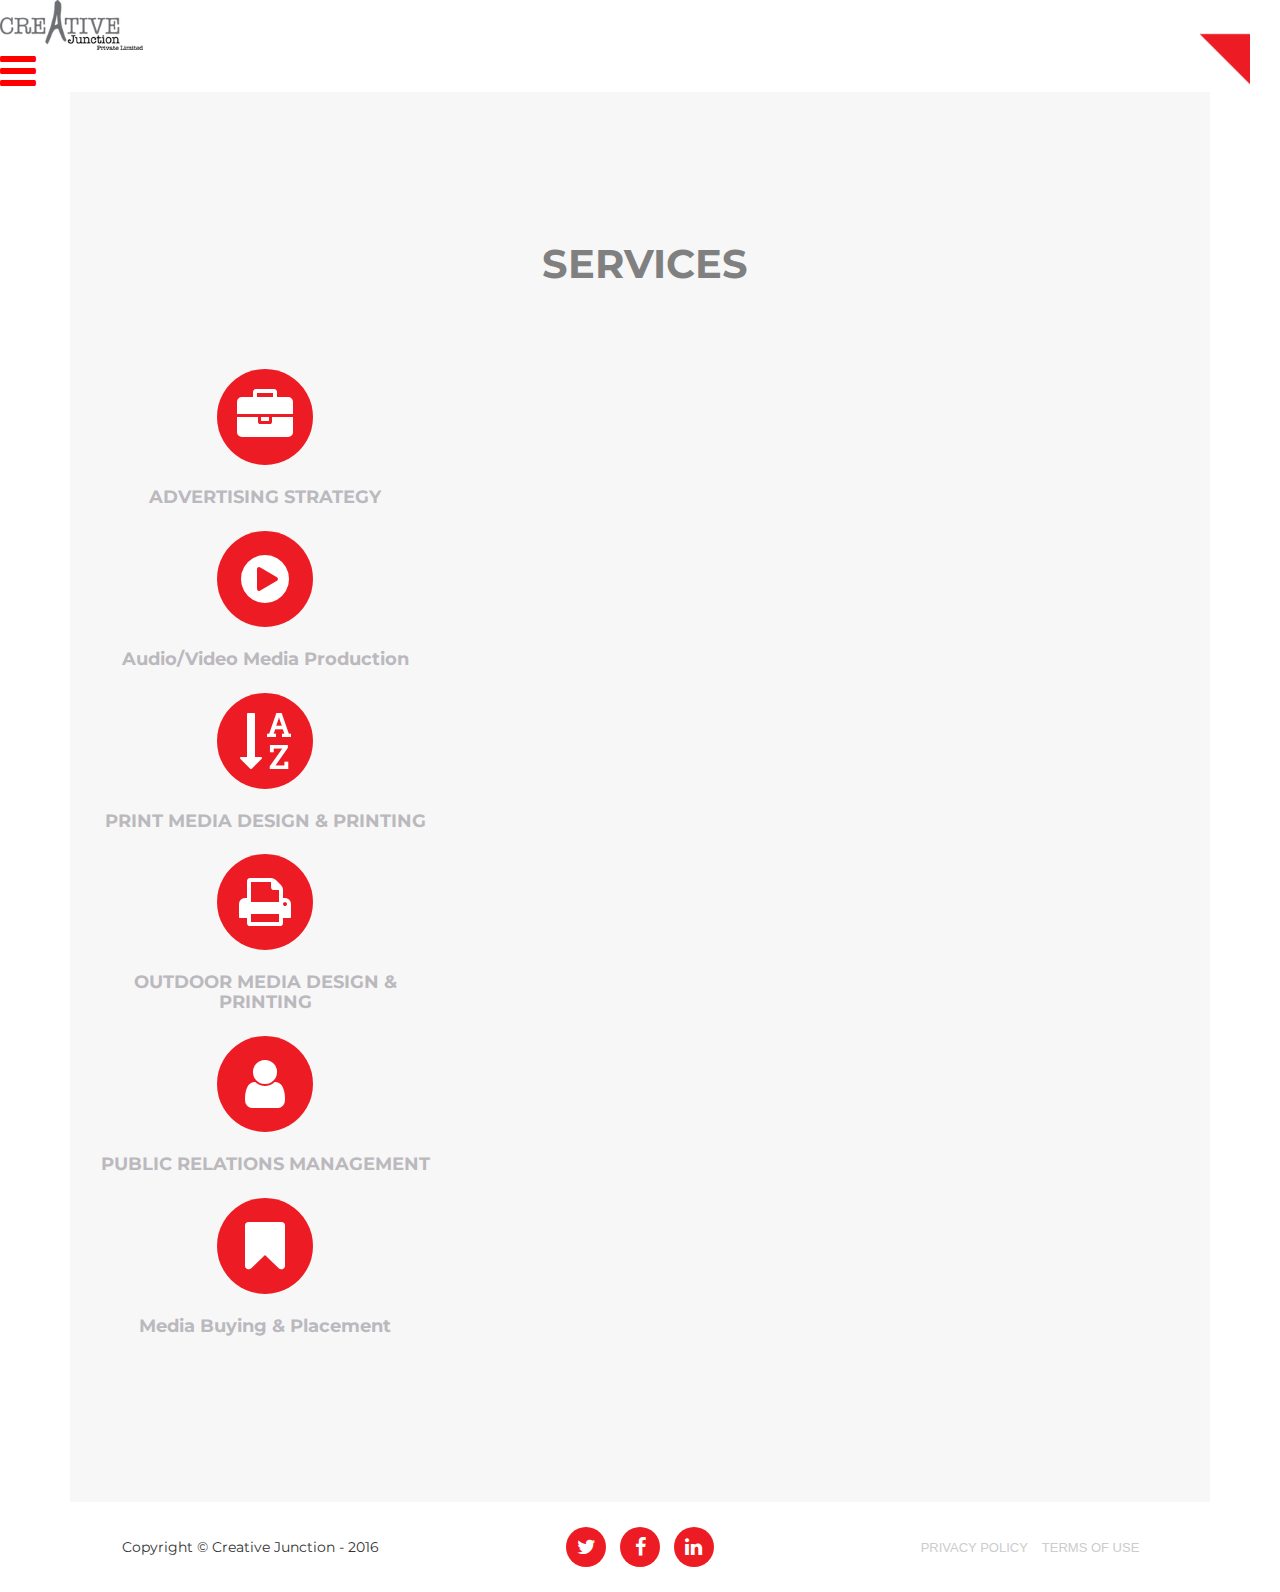
==== www/index.html @ 99983f6a "Start" ====
<!DOCTYPE html>
<html lang="en">

<head>

    <meta charset="utf-8">
    <meta http-equiv="X-UA-Compatible" content="IE=edge">
    <meta name="viewport" content="user-scalable=no, initial-scale=1, maximum-scale=1, minimum-scale=1, width=device-width, height=device-height, target-densitydpi=device-dpi" />
    <link rel="stylesheet" type="text/css" href="css/index.css" />
    <meta name="description" content="">
    <meta name="author" content="Cornelius">
    <title>Creative Junction</title>
    <!-- jQuery -->
    <script src="https://ajax.googleapis.com/ajax/libs/jquery/1.11.2/jquery.min.js" ></script>
    <!-- Bootstrap Core CSS -->
    <link href="css/bootstrap.min.css" rel="stylesheet">
    <script src="js/modernizr.custom.js"></script>
    <!-- <script src="https://code.jquery.com/mobile/1.4.5/jquery.mobile-1.4.5.min.js"></script> -->
    

    <link rel="stylesheet" href="https://cdnjs.cloudflare.com/ajax/libs/font-awesome/4.5.0/css/font-awesome.min.css">
	
    
    

    <!-- Custom Fonts -->
    <link href="https://fonts.googleapis.com/css?family=Montserrat:400,700" rel="stylesheet" type="text/css">
    <link href='https://fonts.googleapis.com/css?family=Kaushan+Script' rel='stylesheet' type='text/css'>
    

    <!-- HTML5 Shim and Respond.js IE8 support of HTML5 elements and media queries -->
    <!-- WARNING: Respond.js doesn't work if you view the page via file:// -->
    <!--[if lt IE 9]>
        <script src="https://oss.maxcdn.com/libs/html5shiv/3.7.0/html5shiv.js"></script>
        <script src="https://oss.maxcdn.com/libs/respond.js/1.4.2/respond.min.js"></script>
    <![endif]-->
    <link rel="stylesheet" type="text/css" href="css/style.css"/>
	<style type="text/css">
        .btn-cus{
            font-size: 10px;border-radius: 0;padding: 10px 16px;
            background-color: white;
        }
    </style>
</head>
<body id="page-top" class="index">
<div class = "">   
    <div style = "top: 50px;z-index: 9999;left: 30px;"><img src = "images/cj-logo.png" height = "50px" ></div>
    <nav>
        <span id = "menu-prim" style = "color:red; cursor:pointer" >
                <i class="fa fa-bars fa-3x"></i>
        </span>
        <ul class = "hidden_menu_primary pull-left text-center" style = "height: 600px; width : 100%; padding-top:200px">
            <li>
                <a href = "#" onclick="window.open('http://www.creative-junction.com/', '_system');">Visit Website</a>
            </li>
            <li style = "padding-top : 20px">
                <a href="blog.html">What's Trending</a>
            </li>
            <li style = "padding-top : 30px">
                <a href="design.html">Wireframe Print Add</a>
            </li>
            
        </ul>
    </nav>
</div>
    <!-- Navigation -->
    <nav class="primary-menu">
        <div id="menu"><img src = "images/CJ-Triangle.png" height = "50px" ></div>
        <!-- <ul class = "hidden_menu text-center">
            <li>
                <button style = "" id = "btn-logo" class = "btn-cus" >
                    Category 1
                </button>
            </li>
            <li style = "padding-top : 16px">
                <button id = "btn-text" class="btn-cus">
                    Category 2
                </button>
            </li>
            <li style = "padding-top : 20px">
                <button id = "btn-image" class="btn-cus">
                    Category 3
                </button>
            </li>
        </ul> -->
    </nav>
<div class="container">
	
	<section id="services" class = "about12 bg-light-gray" >
        <div class="container">
            <div class="row">
                <div class="col-lg-12 text-center">
                    <h2 class="section-heading" style = "color:gray; margin-left:-20px">Services</h2>
                    <h3 class="section-subheading text-muted"></h3>
                </div>
            </div>
            <div class="row text-center">
                <div class="col-md-4">
                	<span href="#servicesModal1" class="portfolio-link" data-toggle="modal">
		                    <span class="fa-stack fa-4x">
		                        <i class="fa fa-circle fa-stack-2x text-primary"></i>
		                        <i class="fa fa-briefcase fa-stack-1x fa-inverse"></i>
		                    </span>
		                    <h4 class="service-heading">ADVERTISING STRATEGY</h4>
		                    <div class="portfolio-hover" style = "cursor: pointer;">
                            <div class="portfolio-hover-content">
                            </div>
                        </div>
		            </span>
                </div>
            </div>
            <div class="row text-center">
                <div class="col-md-4">
                	<span href="#servicesModal2" class="portfolio-link" data-toggle="modal">
		                    <span class="fa-stack fa-4x">
		                        <i class="fa fa-circle fa-stack-2x text-primary"></i>
		                        <i class="fa fa-play-circle fa-stack-1x fa-inverse"></i>
		                    </span>
		                    <h4 class="service-heading">Audio/Video Media Production</h4>
		                    <div class="portfolio-hover" style = "cursor: pointer;">
                            <div class="portfolio-hover-content">
                            </div>
                        </div>
		            </span>
                </div>
            </div>
            <div class="row text-center">
                <div class="col-md-4">
                	<span href="#servicesModal3" class="portfolio-link" data-toggle="modal">
		                    <span class="fa-stack fa-4x">
		                        <i class="fa fa-circle fa-stack-2x text-primary"></i>
		                        <i class="fa fa-sort-alpha-asc fa-stack-1x fa-inverse"></i>
		                    </span>
		                    <h4 class="service-heading">PRINT MEDIA DESIGN & PRINTING</h4>
		                    <div class="portfolio-hover" style = "cursor: pointer;">
                            <div class="portfolio-hover-content">
                            </div>
                        </div>
		            </span>
                </div>
            </div>
            <div class="row text-center">
                <div class="col-md-4">
                	<span href="#servicesModal4" class="portfolio-link" data-toggle="modal">
		                    <span class="fa-stack fa-4x">
		                        <i class="fa fa-circle fa-stack-2x text-primary"></i>
		                        <i class="fa fa-print fa-stack-1x fa-inverse"></i>
		                    </span>
		                    <h4 class="service-heading">OUTDOOR MEDIA DESIGN & PRINTING</h4>
		                    <div class="portfolio-hover" style = "cursor: pointer;">
                            <div class="portfolio-hover-content">
                            </div>
                        </div>
		            </span>
                </div>
            </div>
            <div class="row text-center">
                <div class="col-md-4">
                	<span href="#servicesModal5" class="portfolio-link" data-toggle="modal">
		                    <span class="fa-stack fa-4x">
		                        <i class="fa fa-circle fa-stack-2x text-primary"></i>
		                        <i class="fa fa-user fa-stack-1x fa-inverse"></i>
		                    </span>
		                    <h4 class="service-heading">PUBLIC RELATIONS MANAGEMENT</h4>
		                    <div class="portfolio-hover" style = "cursor: pointer;">
                            <div class="portfolio-hover-content">
                            </div>
                        </div>
		            </span>
                </div>
            </div>
            <div class="row text-center">
                <div class="col-md-4">
                	<span href="#servicesModal2" class="portfolio-link" data-toggle="modal">
		                    <span class="fa-stack fa-4x">
		                        <i class="fa fa-circle fa-stack-2x text-primary"></i>
		                        <i class="fa fa-bookmark fa-stack-1x fa-inverse"></i>
		                    </span>
		                    <h4 class="service-heading">Media Buying & Placement</h4>
		                    <div class="portfolio-hover" style = "cursor: pointer;">
                            <div class="portfolio-hover-content">
                            </div>
                        </div>
		            </span>
                </div>
            </div>
        </div>
	</section>
	
</div>




<footer>
        <div class="container">
            <div class="row">
                <div class="col-md-4">
                    <span class="copyright">Copyright &copy; Creative Junction - 2016</span>
                </div>
                <div class="col-md-4">
                    <ul class="list-inline social-buttons">
                        <li><a href="#"><i class="fa fa-twitter"></i></a>
                        </li>
                        <li><a href="#"><i class="fa fa-facebook"></i></a>
                        </li>
                        <li><a href="#"><i class="fa fa-linkedin"></i></a>
                        </li>
                    </ul>
                </div>
                <div class="col-md-4">
                    <ul class="list-inline quicklinks">
                        <li><a href="#">Privacy Policy</a>
                        </li>
                        <li><a href="#">Terms of Use</a>
                        </li>
                    </ul>
                </div>
            </div>
        </div>
    </footer>
    <!-- Bootstrap Core JavaScript -->
    <script src="js/bootstrap.min.js"></script>
    
    <!--=========== custom js plugin ================-->
    <script src="js/sidebar.js"></script>

    <!-- Main Js -->
        
        <script type="text/javascript" src="cordova.js"></script>
        
        <script type="text/javascript">
            app.initialize();
        </script>
        <script>
        	$("#menu").click(function(){
                $(".hidden_menu").fadeToggle("slow", "linear");
            });

            $("#menu-prim").click(function(){
                if($("#menu-prim i").hasClass("fa-bars")){
                    $("#menu-prim i").removeClass("fa-bars");
                    $("#menu-prim i").addClass("fa-close");       
                }else if($("#menu-prim i").hasClass("fa-close")){
                    $("#menu-prim i").removeClass("fa-close");
                    $("#menu-prim i").addClass("fa-bars");
                }
                $(".hidden_menu_primary").fadeToggle("slow", "linear");
            });
        </script>
</body>
</html>
---- www/css/style.css ----
/*==============================================================
/***       D E F A U L T         ***
==============================================================*/

*{
margin: 0;
padding: 0;
}

html,body{
font-family: 'Montserrat', sans-serif;
font-family: 'Raleway', sans-serif;
height: 100%;
width: 100%;
}

ul {
padding:0;
margin:0;
}

li {
padding:0;
margin:0;
list-style:none;
}

/*==============================================================
/***       T Y P O G R A P H Y         ***
==============================================================*/

a{

text-decoration: none;
}

p{
font-size: 14px;
font-family: 'Raleway';
}

a:active,a:focus{
text-decoration: none;
color: inherit;
border-color:transparent;
}

a {
color:transparent;
text-decoration: none;
}

h1, h2, h3, h4, h5, h6 {
font-family: 'Montserrat', serif;
color:#BBB9BE;
text-transform:uppercase;
}

/*==============================================================
/***       M A I N        ***
==============================================================*/


.fleft {
float:left;
}

.fright {
float:right;
}

.top-space{
margin-top: 50px;
}

.slight{
margin-top: 100px;
}

.tp-sp{
padding-top: 10px;
}

.color{
color:  #a96258;
text-align: center;
}

.popupzoom{
padding-top: 120px;
}

.overlay{
cursor: pointer;
height: 100%;
width: 100%;
background-color: #000;
position: absolute;
background-color: rgba(104,0,0,0.6);
opacity: 0;
transition:all 0.5s ease;
-webkit-transition:all 0.5s ease;
-moz-transition:all 0.5s ease;
-o-transition:all 0.5s ease;
}

.overlay:hover{
cursor: pointer;
opacity: 1;
}

/***  Heading classes  ***/

.header-black{
color:#000;
font-size: 38px;
font-weight: 900;
font-family:'Montserrat';
}

.header-white{
color: #fff;
}

.red-head{
font-weight: 900;
color: #ED1C24;
}

/***  preloader class ***/

.preload{
position:absolute;
left: 35%;
margin-top: 200px;
}


/*==============================================================
/***       S L I D E R          ***
==============================================================*/


.slider{
min-height: 665px;
max-width: 100%;
background-attachment: fixed;
background-size:cover;
}


.sub-head{
font-size: 16px;
font-family: 'Raleway', sans-serif;
color: #fff;
position: absolute;
top:60%;
left: 50%;
-webkit-transform: translate3d(-50%,-50%,0);
transform: translate3d(-50%,-50%,0);
}


.header-main{
position: absolute;
width: 100%;
margin: 0;
padding: 0;
text-align: center;
top: 50%;
left: 50%;
-webkit-transform: translate3d(-50%,-50%,0);
transform: translate3d(-50%,-50%,0);
font-size: 42px;
text-transform: uppercase;
letter-spacing: 10px;
color: #fff;
font-family: 'Montserrat', sans-serif;
border-top: 1px solid rgba(255,255,255,0.1);
border-bottom: 1px solid rgba(255,255,255,0.1);
}


.btn-default{
background-color: transparent;
color: #fff;
font-size: 18px;
border:1px solid;
line-height: 18px;
padding: 10px;
border-radius:0px;
text-align: center;
margin-top: 40px;
font-family: 'Montserrat', sans-serif;
font-weight: 500;
transition:all 0.5s ease;
-webkit-transition:all 0.5s ease;
-moz-transition:all 0.5s ease;
-o-transition:all 0.5s ease;
text-transform: uppercase;
}

.btn-default:hover{
background-color:#fff;
color: #a96258;
border-color:#a96258;
}

/*==============================================================
/***       A B O U T  S E C T I O N          ***
==============================================================*/

.about1{
min-height: 700px;
background:url('../images/slide-white.jpg') repeat left;
background-attachment: fixed;
max-width: 100%;
position:relative;
}
.about12{
min-height: 500px;
//background:url('../images/section_bg.jpg') repeat left;
background-attachment: fixed;
max-width: 100%;
position:relative;
}

h1.about{
color: #fff;
font-size: 38px;
font-weight: 900;
margin-bottom: 20px;
font-family: 'Montserrat';
display: block;
text-transform: uppercase;
}

h2.about{
color: #333;
font-size: 20px;
font-weight: 900;
margin-bottom: 20px;
font-family: 'Montserrat';
display: block;
text-transform: uppercase;
}

p.about{
color: #777;
font-size: 14px;
line-height: 26px;
font-weight: 300;
font-family: 'Raleway';
}

.read-more{
font-weight: bold;
font-size:15px;
color:#333;
letter-spacing:1px;
transition:all 0.5s ease;
-webkit-transition:all 0.5s ease;
-moz-transition:all 0.5s ease;
-o-transition:all 0.5s ease;
}

.read-more:hover{
text-decoration: none;
letter-spacing:2px;
color:#a96258;
}

.subs{
color: #000;
font-size: 24px;
padding-top: 10px;
}

/*==============================================================
/***       S H O W C A S E    S E C T I O N          ***
==============================================================*/

.padding{
padding-left: 0px;
padding-right: 0px;
}

.what-we-do{
min-height:600px;
background:url('../images/slide-black.jpg');
background-attachment: fixed;
max-width: 100%;
}

.what-we-do .about{
margin-top: 50px;
}

.border{
padding-left: 0px;
padding-right: 0px;
border:2px solid transparent;
}

.demo-1{
width: 100%;
height:100%;
background-color:transparent;
}

.what-e{
font-size: 30px;
line-height:30px;
color: #000;
font-family: 'Montserrat';
margin-top:50px;
}

.shots{
color: #fff;
padding-top: 100px;
font-family: 'Montserrat';
}

.concepts{
color: #fff;
font-family: 'Raleway';
}

.nav-pills >
li {
border: 1px solid #a96258;
}
.nav-pills >
li:hover {
border: 1px solid #fff;
}

.nav-pills >
li >
a{
font-size: 14px;
color: #a96258;
font-family: 'Montserrat';
transition:all 0.5s ease;
-webkit-transition:all 0.5s ease;
-moz-transition:all 0.5s ease;
-o-transition:all 0.5s ease;
}

.nav >
li >
a:hover, .nav >
li >
a:focus {
text-decoration: none;
background-color:transparent;
color: #fff;
}

.nav .nav-pills{
display: inline-block;
float: none;
}




/*==============================================================
/***       M O D A L    S E C T I O N          ***
==============================================================*/

.portfolio-modal .modal-content {
padding: 50px 0;
min-height: 100%;
border: 0;
border-radius: 0;
text-align: center;
background-clip: border-box;
-webkit-box-shadow: none;
box-shadow: none;
}

.portfolio-modal .modal-content h2 {
margin-bottom: 15px;
font-size: 30px;
font-family: 'Montserrat';
}

.portfolio-modal .modal-content p {
margin-bottom: 30px;
font-family: 'Raleway';
}
.portfolio-modal .modal-content .btn-default{
color: #000!important;
}

.portfolio-modal .modal-content p.item-intro {
margin: 20px 0 30px;
font-family: 'Playball', cursive;
font-size: 20px;
}

.portfolio-modal .modal-content ul.list-inline {
margin-top: 0;
margin-bottom: 30px;
}

.portfolio-modal .modal-content img {
margin-bottom: 30px;
}

.portfolio-modal .close-modal {
position: absolute;
top: 25px;
right: 25px;
width: 75px;
height: 75px;
background-color: transparent;
cursor: pointer;
}

.portfolio-modal .close-modal:hover {
opacity: .3;
}

.portfolio-modal .close-modal .lr {
z-index: 1051;
width: 1px;
height: 75px;
margin-left: 35px;
background-color: #222;
-webkit-transform: rotate(45deg);
-ms-transform: rotate(45deg);
transform: rotate(45deg);
}

.portfolio-modal .close-modal .lr .rl {
z-index: 1052;
width: 1px;
height: 75px;
background-color: #222;
-webkit-transform: rotate(90deg);
-ms-transform: rotate(90deg);
transform: rotate(90deg);
}

.portfolio-modal .modal-backdrop {
display: none;
opacity: 0;
}

/*==============================================================
/***       H I S T O R Y    S E C T I O N          ***
==============================================================*/

.history{
min-height: 1600px;
max-width: 100%;
background:url('../images/slide-white.jpg');
background-attachment: fixed;
}
.timeline {
position: relative;
padding: 0;
list-style: none;
}

.timeline:before {
content: "";
position: absolute;
top: 0;
bottom: 0;
left: 40px;
width: 2px;
margin-left: -1.5px;
background-color:gray;
}

.timeline>
li {
position: relative;
margin-bottom: 50px;
min-height: 50px;
}

.timeline>
li:before,
.timeline>
li:after {
content: " ";
display: table;
}

.timeline>
li:after {
clear: both;
}

.timeline>
li .timeline-panel {
float: right;
position: relative;
width: 100%;
padding: 0 20px 0 100px;
text-align: left;
}

.timeline>
li .timeline-panel:before {
right: auto;
left: -15px;
border-right-width: 15px;
border-left-width: 0;
}

.timeline>
li .timeline-panel:after {
right: auto;
left: -14px;
border-right-width: 14px;
border-left-width: 0;
}

.timeline>
li .timeline-image {
z-index: 100;
position: absolute;
left: 0;
width: 80px;
height: 80px;
margin-left: 0;
border: 3px solid gray;
border-radius: 100%;
text-align: center;
color: #fff;
background-color:#ED1C24;
}

.timeline>
li .timeline-image h4 {
margin-top: 12px;
font-size: 10px;
line-height: 14px;
color: #fff;
}

.timeline>
li.timeline-inverted>
.timeline-panel {
float: right;
padding: 0 20px 0 100px;
text-align: left;
}

.timeline>
li.timeline-inverted>
.timeline-panel:before {
right: auto;
left: -15px;
border-right-width: 15px;
border-left-width: 0;
}

.timeline>
li.timeline-inverted>
.timeline-panel:after {
right: auto;
left: -14px;
border-right-width: 14px;
border-left-width: 0;
}

.timeline>
li:last-child {
margin-bottom: 0;
}

.timeline .timeline-heading h4 {
margin-top: 0;
color: inherit;
}

.timeline .timeline-heading h4.subheading {
text-transform: none;
}

.timeline .timeline-body>
p,
.timeline .timeline-body>
ul {
margin-bottom: 0;
}

@media(min-width:768px) {
.timeline:before {
left: 50%;
}

.timeline>
li {
margin-bottom: 100px;
min-height: 100px;
}

.timeline>
li .timeline-panel {
float: left;
width: 41%;
padding: 0 20px 20px 30px;
text-align: right;
}

.timeline>
li .timeline-image {
left: 50%;
width: 100px;
height: 100px;
margin-left: -50px;
}

.timeline>
li .timeline-image h4 {
margin-top: 16px;
font-size: 13px;
line-height: 18px;
}

.timeline>
li.timeline-inverted>
.timeline-panel {
float: right;
padding: 0 30px 20px 20px;
text-align: left;
}
}

@media(min-width:992px) {
.timeline>
li {
min-height: 150px;
}

.timeline>
li .timeline-panel {
padding: 0 20px 20px;
}

.timeline>
li .timeline-image {
width: 150px;
height: 150px;
margin-left: -75px;
}

.timeline>
li .timeline-image h4 {
margin-top: 30px;
font-size: 18px;
line-height: 26px;
}

.timeline>
li.timeline-inverted>
.timeline-panel {
padding: 0 20px 20px;
}
}

@media(min-width:1200px) {
.timeline>
li {
}

.timeline>
li .timeline-panel {
padding: 0 20px 20px 100px;
}

.timeline>
li .timeline-image {
width: 170px;
height: 170px;
margin-left: -85px;
}

.timeline>
li .timeline-image h4 {
margin-top: 40px;
}

.timeline>
li.timeline-inverted>
.timeline-panel {
padding: 0 100px 20px 20px;
}
}



/*==============================================================
/***       T E A M    S E C T I O N          ***
==============================================================*/


.team{
min-height: 900px;
max-width: 100%;
background:url('../images/slide-black.jpg');
background-attachment: fixed;

}
.team-member {
margin-bottom: 50px;
text-align: center;
}

.team-member img {
margin: 0 auto;
border: 2px solid gray;
}

.team-member h4 {
margin-top: 25px;
margin-bottom: 0;
text-transform: none;
}

.team-member p {
margin-top: 0;
}
ul.social-buttons {
margin-bottom: 0;
}

ul.social-buttons li a {
display: block;
width: 40px;
height: 40px;
border-radius: 100%;
font-size: 20px;
line-height: 40px;
outline: 0;
color: #fff;
background-color: #ED1C24;
-webkit-transition: all .3s;
-moz-transition: all .3s;
transition: all .3s;
}

ul.social-buttons li a:hover,
ul.social-buttons li a:focus,
ul.social-buttons li a:active {
background-color: grey;
}

.btn:focus,
.btn:active,
.btn.active,
.btn:active:focus {
outline: 0;
}



/*==============================================================
/***  C O N T A C T   & F O O T E R  S E C T I O N    ***
==============================================================*/

.contact{
min-height: 700px;
max-width: 100%;
}
section#contact {
background-color: #222;
background-image: url(../images/map-image.png);
background-position: center;
background-repeat: no-repeat;
}

section#contact .section-heading {
color: #fff;
}

section#contact .form-group {
margin-bottom: 25px;
}

section#contact .form-group input,
section#contact .form-group textarea {
padding: 20px;
}

section#contact .form-group input.form-control {
height: auto;
}

section#contact .form-group textarea.form-control {
height: 236px;
}

section#contact .form-control:focus {
border-color: #a96258;
box-shadow: none;
}

section#contact::-webkit-input-placeholder {
text-transform: uppercase;
font-family:'Montserrat';
font-weight: 700;
color: #bbb;
}

section#contact:-moz-placeholder {
text-transform: uppercase;
font-family:'Montserrat';
font-weight: 700;
color: #bbb;
}

section#contact::-moz-placeholder {
text-transform: uppercase;
font-family:'Montserrat';
font-weight: 700;
color: #bbb;
}

section#contact:-ms-input-placeholder {
text-transform: uppercase;
font-family:'Montserrat';
font-weight: 700;
color: #bbb;
}

section#contact .text-danger {
color: #a96258;
}

footer {
padding: 25px 0;
text-align: center;
}

footer span.copyright {
text-transform: uppercase;
text-transform: none;
font-family: Montserrat,"Helvetica Neue",Helvetica,Arial,sans-serif;
line-height: 40px;
}

footer ul.quicklinks {
margin-bottom: 0;
text-transform: uppercase;
text-transform: none;
font-family: Montserrat,"Helvetica Neue",Helvetica,Arial,sans-serif;
line-height: 40px;
}
.btn-xl {
margin-top: 45px;
padding: 20px 40px;
border-color: #a96258;;
border-radius: 3px;
text-transform: uppercase;
font-family: Montserrat,"Helvetica Neue",Helvetica,Arial,sans-serif;
font-size: 18px;
font-weight: 700;
color: #fff;
background-color: #ED1C24;
-webkit-transition: all .3s;
-moz-transition: all .3s;
transition: all .3s;
}

.btn-xl:hover,
.btn-xl:focus,
.btn-xl:active,
.btn-xl.active,
.open .dropdown-toggle.btn-xl {
border-color: #a96258;
color: #fff;
background-color:#a96258;
}

.btn-xl:active,
.btn-xl.active,
.open .dropdown-toggle.btn-xl {
background-image: none;
}

















@media screen and (min-width:299px) and (max-width: 992px) {
.navbar-default .navbar-brand {
padding-top: 20px;
color: #fff;
font-size: 30px;
font-weight: 700;
font-family: 'Montserrat';
text-transform: uppercase;
padding-left:15px;
}
h2{
padding: 0px 30px;
margin: 40px 0 0 0;
font-size: 28px;
text-transform: uppercase;
letter-spacing: 10px;
color: #fff;
font-family: 'Montserrat', sans-serif;
border-top: 1px solid rgba(255,255,255,0.1);
border-bottom: 1px solid rgba(255,255,255,0.1);
}
.red-head{
font-size:18px;
}
.sub-head{
font-size: 16px;
font-family: 'Raleway', sans-serif;
color: #fff;
padding-top: 230px;
position: absolute;
top:60%;
left: 50%;
-webkit-transform: translate3d(-50%,-50%,0);
transform: translate3d(-50%,-50%,0);
}

}

/*---------------------------------

	Primary Nav

---------------------------------*/

.primary-menu {
	position: fixed;
	top: 20px;
	right: 30px;
	z-index: 9999;
}
.hidden_menu{
	display: none;
	padding-right: 10px;
}

.hidden_menu_primary{
  display: none;
  padding-right: 10px;
  background:rgba(128,128,128,0.7);
  position: absolute;
  z-index: 1;

}

#menu{
	font-size: 50px;
	border: none;
	-webkit-transition-duration: 0.8s;
	margin-left: 70px;
}

#content{
	margin-top: 775px;
}
.sticky{
	padding-top:20px;
}
.sticky{
    -webkit-transition: all 0.5s ease;
    -moz-transition: all 0.5s ease;
    -o-transition: all 0.5s ease;
    transition: all 0.5s ease;
}

* {
  margin: 0;
  padding: 0;
}
 
 
ul {
  list-style-type: none;
}
 
li {
  height: 30px;
  margin-right: 0px;
  padding: 0 10px 20px;
}
 
 
li a {
  text-decoration: none;
  color: #ccc;
  font: 13px/1 Helvetica, Verdana, sans-serif;
  text-transform: uppercase;
 
  -webkit-transition: all 0.5s ease;
  -moz-transition: all 0.5s ease;
  -o-transition: all 0.5s ease;
  -ms-transition: all 0.5s ease;
  transition: all 0.5s ease;
}
 
li a:hover {
  color: #666;
  text-decoration: none;
}
 
li.active a {
  font-weight: bold;
  color: #333;
}
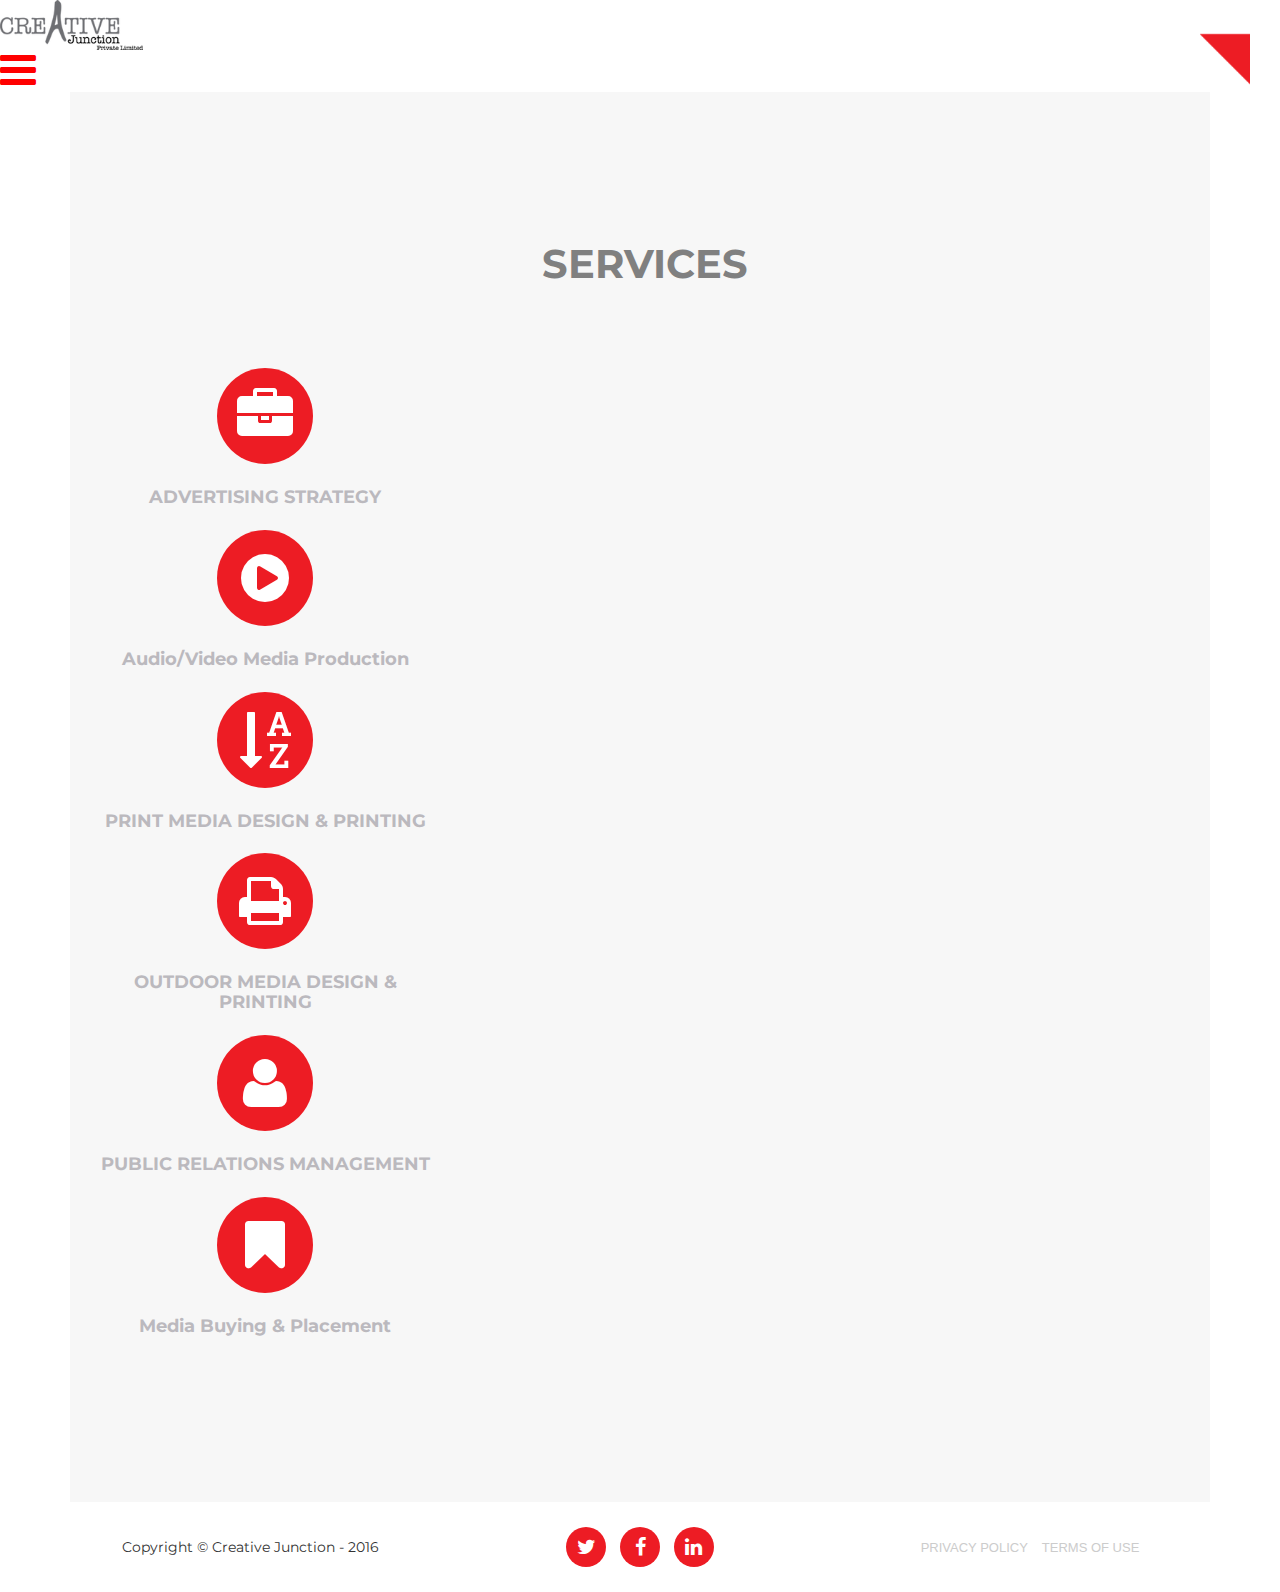
==== commit 727a6eb1: "local links" ====
--- a/www/index.html
+++ b/www/index.html
@@ -11,14 +11,13 @@
     <meta name="author" content="Cornelius">
     <title>Creative Junction</title>
     <!-- jQuery -->
-    <script src="https://ajax.googleapis.com/ajax/libs/jquery/1.11.2/jquery.min.js" ></script>
+    <script src="js/jquery.js" ></script>
     <!-- Bootstrap Core CSS -->
     <link href="css/bootstrap.min.css" rel="stylesheet">
     <script src="js/modernizr.custom.js"></script>
-    <!-- <script src="https://code.jquery.com/mobile/1.4.5/jquery.mobile-1.4.5.min.js"></script> -->
-    
-
-    <link rel="stylesheet" href="https://cdnjs.cloudflare.com/ajax/libs/font-awesome/4.5.0/css/font-awesome.min.css">
+    
+
+    <link rel="stylesheet" href="font-awesome/css/font-awesome.min.css">
 	
     
     
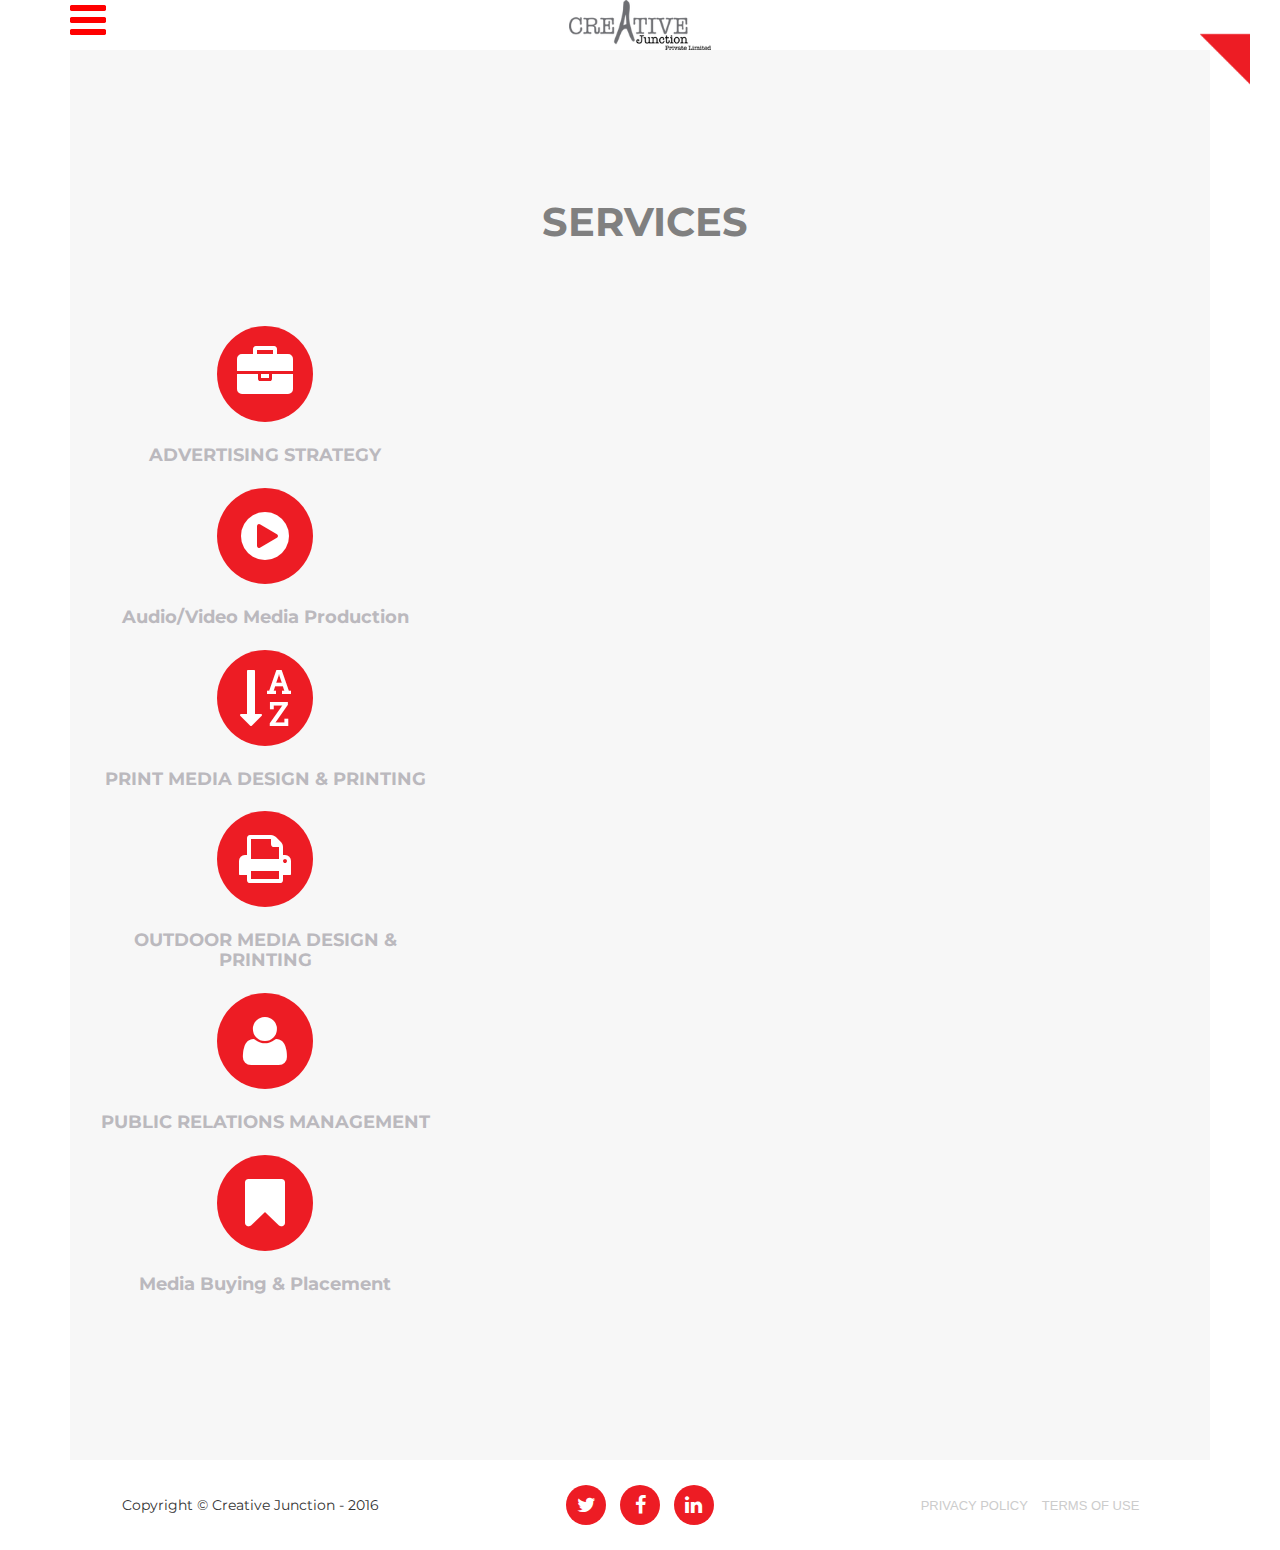
==== commit 625654ab: "Final App" ====
--- a/www/index.html
+++ b/www/index.html
@@ -5,7 +5,7 @@
 
     <meta charset="utf-8">
     <meta http-equiv="X-UA-Compatible" content="IE=edge">
-    <meta name="viewport" content="user-scalable=no, initial-scale=1, maximum-scale=1, minimum-scale=1, width=device-width, height=device-height, target-densitydpi=device-dpi" />
+    
     <link rel="stylesheet" type="text/css" href="css/index.css" />
     <meta name="description" content="">
     <meta name="author" content="Cornelius">
@@ -42,25 +42,26 @@
     </style>
 </head>
 <body id="page-top" class="index">
-<div class = "">   
-    <div style = "top: 50px;z-index: 9999;left: 30px;"><img src = "images/cj-logo.png" height = "50px" ></div>
-    <nav>
-        <span id = "menu-prim" style = "color:red; cursor:pointer" >
+<div class = "container">
+	<nav>
+        <span id = "menu-prim" style = "color:red; cursor:pointer; position:fixed; z-index: 1" >
                 <i class="fa fa-bars fa-3x"></i>
         </span>
-        <ul class = "hidden_menu_primary pull-left text-center" style = "height: 600px; width : 100%; padding-top:200px">
+        <ul class = "hidden_menu_primary pull-left text-center" style = "height: 600px; width : 100%; padding-top:200px;">
             <li>
-                <a href = "#" onclick="window.open('http://www.creative-junction.com/', '_system');">Visit Website</a>
+                <a style = "color : black" href = "#" onclick="window.open('http://www.creative-junction.com/', '_system');">Visit Website</a>
             </li>
             <li style = "padding-top : 20px">
-                <a href="blog.html">What's Trending</a>
+                <a style = "color : black" href="blog.html" data-ajax="false">What's Trending</a>
             </li>
             <li style = "padding-top : 30px">
-                <a href="design.html">Wireframe Print Add</a>
+                <a  style = "color : black" href="design.html">Wireframe Print Add</a>
             </li>
             
         </ul>
-    </nav>
+    </nav>   
+    <div style = "top: 50px;z-index: 9999;left: 30px;" class = "text-center" ><img src = "images/cj-logo.png" height = "50px" ></div>
+
 </div>
     <!-- Navigation -->
     <nav class="primary-menu">
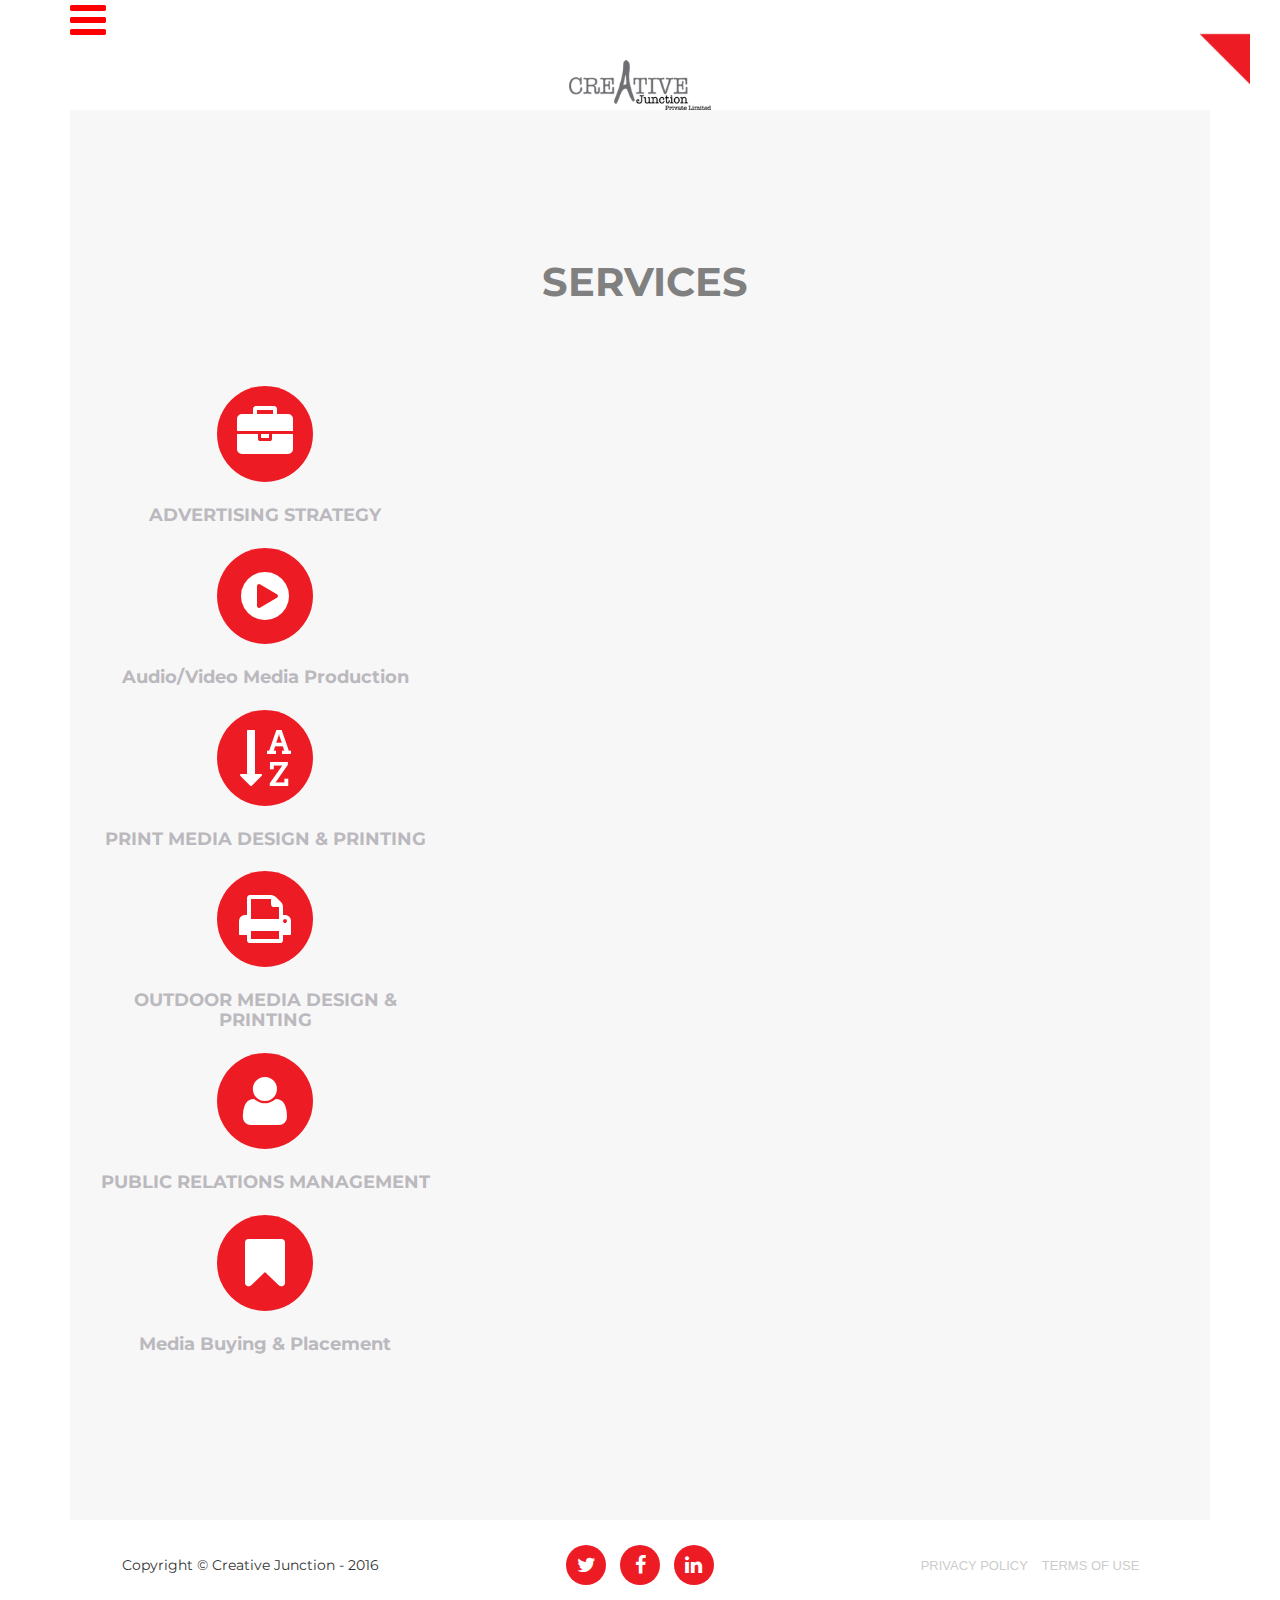
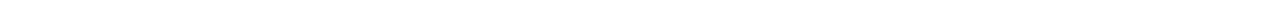
==== commit f9f37db8: "minor changes final app" ====
--- a/www/index.html
+++ b/www/index.html
@@ -60,7 +60,7 @@
             
         </ul>
     </nav>   
-    <div style = "top: 50px;z-index: 9999;left: 30px;" class = "text-center" ><img src = "images/cj-logo.png" height = "50px" ></div>
+    <div style = "margin-top: 60px;z-index: 9999;left: 30px;" class = "text-center" ><img src = "images/cj-logo.png" height = "50px" ></div>
 
 </div>
     <!-- Navigation -->
@@ -84,6 +84,8 @@
             </li>
         </ul> -->
     </nav>
+    
+        
 <div class="container">
 	
 	<section id="services" class = "about12 bg-light-gray" >
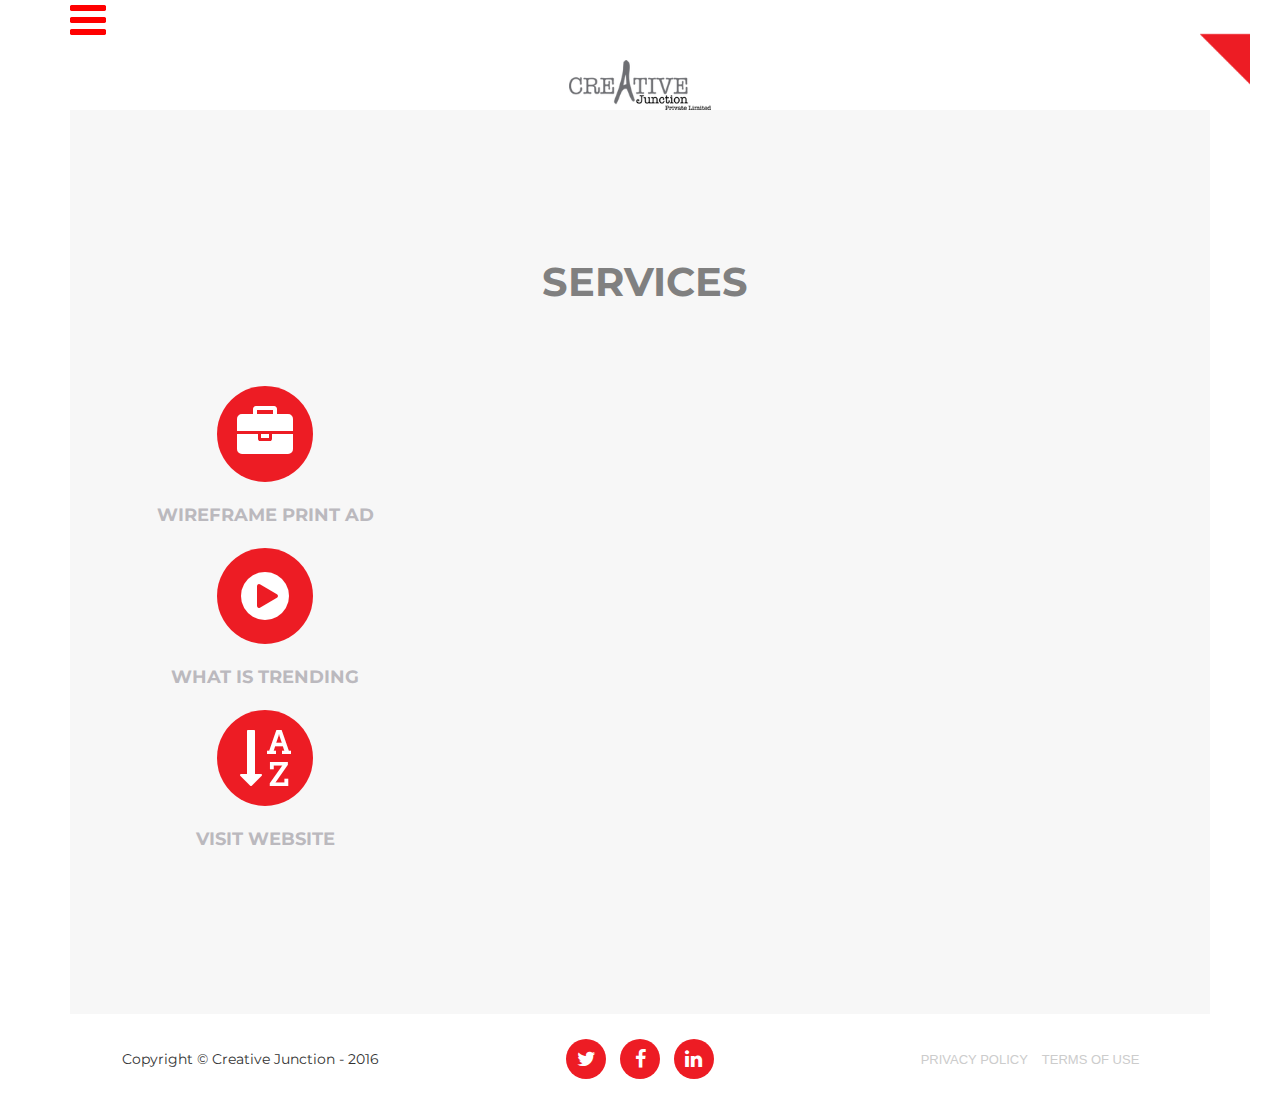
==== commit 7b0854ad: "Homepage navigation" ====
--- a/www/index.html
+++ b/www/index.html
@@ -44,10 +44,10 @@
 <body id="page-top" class="index">
 <div class = "container">
 	<nav>
-        <span id = "menu-prim" style = "color:red; cursor:pointer; position:fixed; z-index: 1" >
+        <span id = "menu-prim" style = "color:red; cursor:pointer; position:fixed; z-index: 999" >
                 <i class="fa fa-bars fa-3x"></i>
         </span>
-        <ul class = "hidden_menu_primary pull-left text-center" style = "height: 600px; width : 100%; padding-top:200px;">
+        <ul class = "hidden_menu_primary pull-left text-center" style = "height: 600px; width : 100%; padding-top:200px;position:fixed">
             <li>
                 <a style = "color : black" href = "#" onclick="window.open('http://www.creative-junction.com/', '_system');">Visit Website</a>
             </li>
@@ -55,7 +55,7 @@
                 <a style = "color : black" href="blog.html" data-ajax="false">What's Trending</a>
             </li>
             <li style = "padding-top : 30px">
-                <a  style = "color : black" href="design.html">Wireframe Print Add</a>
+                <a  style = "color : black" href="design.html">Wireframe Print Ad</a>
             </li>
             
         </ul>
@@ -98,92 +98,47 @@
             </div>
             <div class="row text-center">
                 <div class="col-md-4">
-                	<span href="#servicesModal1" class="portfolio-link" data-toggle="modal">
+                	<a href="design.html" class="portfolio-link">
 		                    <span class="fa-stack fa-4x">
 		                        <i class="fa fa-circle fa-stack-2x text-primary"></i>
 		                        <i class="fa fa-briefcase fa-stack-1x fa-inverse"></i>
 		                    </span>
-		                    <h4 class="service-heading">ADVERTISING STRATEGY</h4>
+		                    <h4 class="service-heading">WIREFRAME PRINT AD</h4>
 		                    <div class="portfolio-hover" style = "cursor: pointer;">
                             <div class="portfolio-hover-content">
                             </div>
                         </div>
-		            </span>
+		            </a>
                 </div>
             </div>
             <div class="row text-center">
                 <div class="col-md-4">
-                	<span href="#servicesModal2" class="portfolio-link" data-toggle="modal">
+                	<a href="blog.html" class="portfolio-link">
 		                    <span class="fa-stack fa-4x">
 		                        <i class="fa fa-circle fa-stack-2x text-primary"></i>
 		                        <i class="fa fa-play-circle fa-stack-1x fa-inverse"></i>
 		                    </span>
-		                    <h4 class="service-heading">Audio/Video Media Production</h4>
+		                    <h4 class="service-heading">WHAT IS TRENDING</h4>
 		                    <div class="portfolio-hover" style = "cursor: pointer;">
                             <div class="portfolio-hover-content">
                             </div>
                         </div>
-		            </span>
+		            </a>
                 </div>
             </div>
             <div class="row text-center">
                 <div class="col-md-4">
-                	<span href="#servicesModal3" class="portfolio-link" data-toggle="modal">
+                	<a href="#" onclick="window.open('http://www.creative-junction.com/', '_system');" class="portfolio-link">
 		                    <span class="fa-stack fa-4x">
 		                        <i class="fa fa-circle fa-stack-2x text-primary"></i>
 		                        <i class="fa fa-sort-alpha-asc fa-stack-1x fa-inverse"></i>
 		                    </span>
-		                    <h4 class="service-heading">PRINT MEDIA DESIGN & PRINTING</h4>
+		                    <h4 class="service-heading">VISIT WEBSITE</h4>
 		                    <div class="portfolio-hover" style = "cursor: pointer;">
                             <div class="portfolio-hover-content">
                             </div>
                         </div>
-		            </span>
-                </div>
-            </div>
-            <div class="row text-center">
-                <div class="col-md-4">
-                	<span href="#servicesModal4" class="portfolio-link" data-toggle="modal">
-		                    <span class="fa-stack fa-4x">
-		                        <i class="fa fa-circle fa-stack-2x text-primary"></i>
-		                        <i class="fa fa-print fa-stack-1x fa-inverse"></i>
-		                    </span>
-		                    <h4 class="service-heading">OUTDOOR MEDIA DESIGN & PRINTING</h4>
-		                    <div class="portfolio-hover" style = "cursor: pointer;">
-                            <div class="portfolio-hover-content">
-                            </div>
-                        </div>
-		            </span>
-                </div>
-            </div>
-            <div class="row text-center">
-                <div class="col-md-4">
-                	<span href="#servicesModal5" class="portfolio-link" data-toggle="modal">
-		                    <span class="fa-stack fa-4x">
-		                        <i class="fa fa-circle fa-stack-2x text-primary"></i>
-		                        <i class="fa fa-user fa-stack-1x fa-inverse"></i>
-		                    </span>
-		                    <h4 class="service-heading">PUBLIC RELATIONS MANAGEMENT</h4>
-		                    <div class="portfolio-hover" style = "cursor: pointer;">
-                            <div class="portfolio-hover-content">
-                            </div>
-                        </div>
-		            </span>
-                </div>
-            </div>
-            <div class="row text-center">
-                <div class="col-md-4">
-                	<span href="#servicesModal2" class="portfolio-link" data-toggle="modal">
-		                    <span class="fa-stack fa-4x">
-		                        <i class="fa fa-circle fa-stack-2x text-primary"></i>
-		                        <i class="fa fa-bookmark fa-stack-1x fa-inverse"></i>
-		                    </span>
-		                    <h4 class="service-heading">Media Buying & Placement</h4>
-		                    <div class="portfolio-hover" style = "cursor: pointer;">
-                            <div class="portfolio-hover-content">
-                            </div>
-                        </div>
-		            </span>
+		            </a>
                 </div>
             </div>
         </div>
